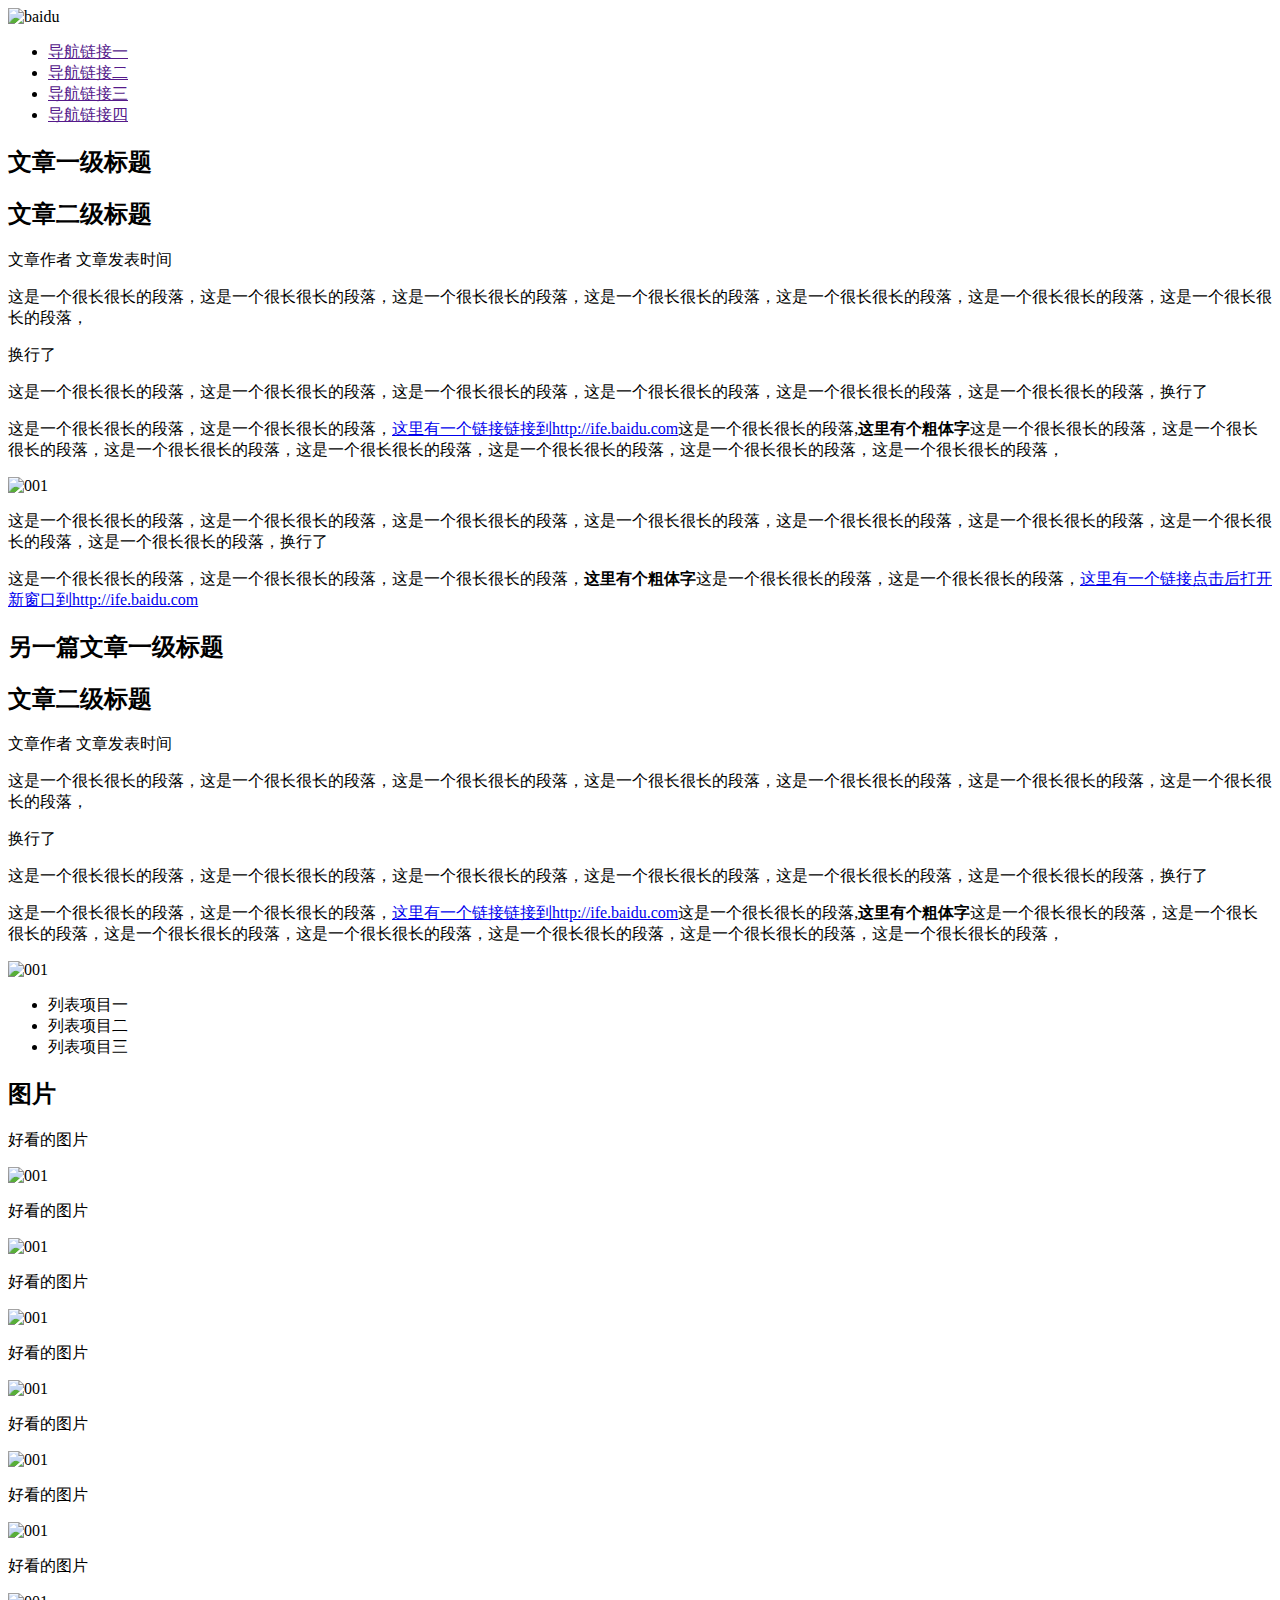
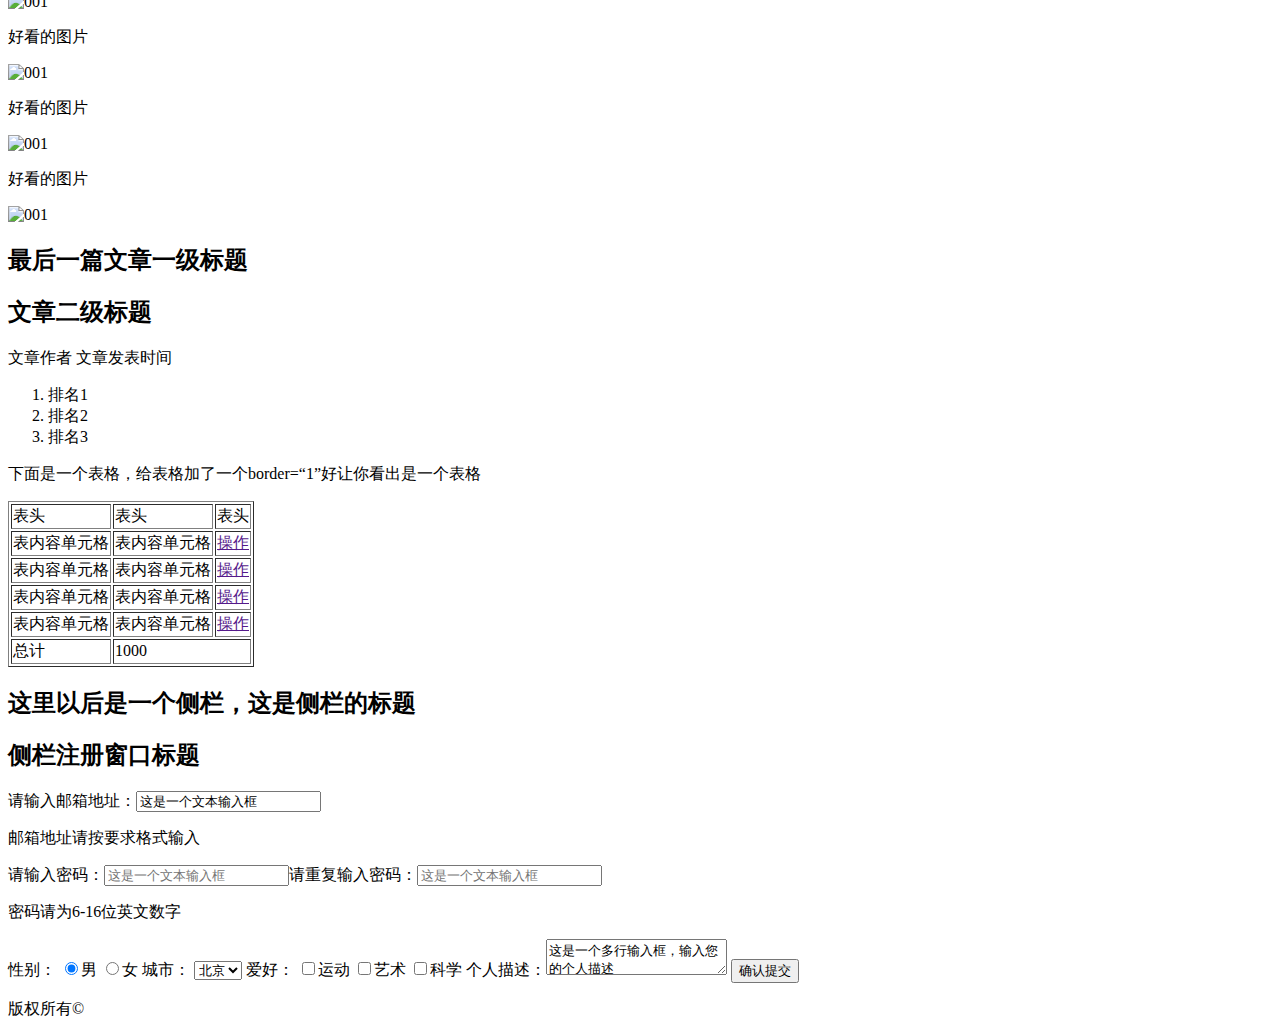
==== task001/index.html @ 5e550414 "task001" ====
<!DOCTYPE html>
<html lang="en">
<head>
	<meta charset="UTF-8">
	<title>Document</title>
</head>


<body>
	<header>
		<img src="https://ss0.bdstatic.com/94oJfD_bAAcT8t7mm9GUKT-xh_/timg?image&quality=100&size=b4000_4000&sec=1487932218&di=04534f66fab85cccc1ed055c80535de6&src=http://www.logo11.cn/uploads/allimg/150522/1_150522101530_1.jpg" alt="baidu">
		<ul>
			<li><a href="">导航链接一</a></li>
			<li><a href="">导航链接二</a></li>
			<li><a href="">导航链接三</a></li>
			<li><a href="">导航链接四</a></li>
		</ul>
	</header>
	<h2>文章一级标题</h2>
	<h2>文章二级标题</h2>
	<p>文章作者 文章发表时间</p>
	<p>这是一个很长很长的段落，这是一个很长很长的段落，这是一个很长很长的段落，这是一个很长很长的段落，这是一个很长很长的段落，这是一个很长很长的段落，这是一个很长很长的段落，</p>
	<p>换行了</p>
	<p>这是一个很长很长的段落，这是一个很长很长的段落，这是一个很长很长的段落，这是一个很长很长的段落，这是一个很长很长的段落，这是一个很长很长的段落，换行了</p>
	<p>这是一个很长很长的段落，这是一个很长很长的段落，<a href="http://ife.baidu.com">这里有一个链接链接到http://ife.baidu.com</a>这是一个很长很长的段落,<strong>这里有个粗体字</strong>这是一个很长很长的段落，这是一个很长很长的段落，这是一个很长很长的段落，这是一个很长很长的段落，这是一个很长很长的段落，这是一个很长很长的段落，这是一个很长很长的段落，</p>
	<img src="https://imgsa.baidu.com/baike/c0%3Dbaike272%2C5%2C5%2C272%2C90/sign=575443f0d8160924c828aa49b56e5e9f/f636afc379310a5552b0fa52bf4543a9832610fb.jpg" height="300" width="200" alt="001">
	<p>这是一个很长很长的段落，这是一个很长很长的段落，这是一个很长很长的段落，这是一个很长很长的段落，这是一个很长很长的段落，这是一个很长很长的段落，这是一个很长很长的段落，这是一个很长很长的段落，换行了</p>
	<p>这是一个很长很长的段落，这是一个很长很长的段落，这是一个很长很长的段落，<strong>这里有个粗体字</strong>这是一个很长很长的段落，这是一个很长很长的段落，<a href="http://ife.baidu.com">这里有一个链接点击后打开新窗口到http://ife.baidu.com</a></p>

	<h2>另一篇文章一级标题</h2>
	<h2>文章二级标题</h2>
	<p>文章作者 文章发表时间</p>
	<p>这是一个很长很长的段落，这是一个很长很长的段落，这是一个很长很长的段落，这是一个很长很长的段落，这是一个很长很长的段落，这是一个很长很长的段落，这是一个很长很长的段落，</p>
	<p>换行了</p>
	<p>这是一个很长很长的段落，这是一个很长很长的段落，这是一个很长很长的段落，这是一个很长很长的段落，这是一个很长很长的段落，这是一个很长很长的段落，换行了</p>
	<p>这是一个很长很长的段落，这是一个很长很长的段落，<a href="http://ife.baidu.com">这里有一个链接链接到http://ife.baidu.com</a>这是一个很长很长的段落,<strong>这里有个粗体字</strong>这是一个很长很长的段落，这是一个很长很长的段落，这是一个很长很长的段落，这是一个很长很长的段落，这是一个很长很长的段落，这是一个很长很长的段落，这是一个很长很长的段落，</p>
	<img src="https://imgsa.baidu.com/baike/c0%3Dbaike272%2C5%2C5%2C272%2C90/sign=575443f0d8160924c828aa49b56e5e9f/f636afc379310a5552b0fa52bf4543a9832610fb.jpg" height="300" width="200" alt="001">
	<ul>
		<li>列表项目一</li>
		<li>列表项目二</li>
		<li>列表项目三</li>
	</ul>
	
	<h2>图片</h2>
	<p>好看的图片</p>
	<img src="https://imgsa.baidu.com/baike/c0%3Dbaike272%2C5%2C5%2C272%2C90/sign=575443f0d8160924c828aa49b56e5e9f/f636afc379310a5552b0fa52bf4543a9832610fb.jpg" height="300" width="200" alt="001">
	<p>好看的图片</p>
	<img src="https://imgsa.baidu.com/baike/c0%3Dbaike272%2C5%2C5%2C272%2C90/sign=575443f0d8160924c828aa49b56e5e9f/f636afc379310a5552b0fa52bf4543a9832610fb.jpg" height="300" width="200" alt="001">
	<p>好看的图片</p>
	<img src="https://imgsa.baidu.com/baike/c0%3Dbaike272%2C5%2C5%2C272%2C90/sign=575443f0d8160924c828aa49b56e5e9f/f636afc379310a5552b0fa52bf4543a9832610fb.jpg" height="300" width="200" alt="001">
	<p>好看的图片</p>
	<img src="https://imgsa.baidu.com/baike/c0%3Dbaike272%2C5%2C5%2C272%2C90/sign=575443f0d8160924c828aa49b56e5e9f/f636afc379310a5552b0fa52bf4543a9832610fb.jpg" height="300" width="200" alt="001">
	<p>好看的图片</p>
	<img src="https://imgsa.baidu.com/baike/c0%3Dbaike272%2C5%2C5%2C272%2C90/sign=575443f0d8160924c828aa49b56e5e9f/f636afc379310a5552b0fa52bf4543a9832610fb.jpg" height="300" width="200" alt="001">
	<p>好看的图片</p>
	<img src="https://imgsa.baidu.com/baike/c0%3Dbaike272%2C5%2C5%2C272%2C90/sign=575443f0d8160924c828aa49b56e5e9f/f636afc379310a5552b0fa52bf4543a9832610fb.jpg" height="300" width="200" alt="001">
	<p>好看的图片</p>
	<img src="https://imgsa.baidu.com/baike/c0%3Dbaike272%2C5%2C5%2C272%2C90/sign=575443f0d8160924c828aa49b56e5e9f/f636afc379310a5552b0fa52bf4543a9832610fb.jpg" height="300" width="200" alt="001">
	<p>好看的图片</p>
	<img src="https://imgsa.baidu.com/baike/c0%3Dbaike272%2C5%2C5%2C272%2C90/sign=575443f0d8160924c828aa49b56e5e9f/f636afc379310a5552b0fa52bf4543a9832610fb.jpg" height="300" width="200" alt="001">
	<p>好看的图片</p>
	<img src="https://imgsa.baidu.com/baike/c0%3Dbaike272%2C5%2C5%2C272%2C90/sign=575443f0d8160924c828aa49b56e5e9f/f636afc379310a5552b0fa52bf4543a9832610fb.jpg" height="300" width="200" alt="001">
	<p>好看的图片</p>
	<img src="https://imgsa.baidu.com/baike/c0%3Dbaike272%2C5%2C5%2C272%2C90/sign=575443f0d8160924c828aa49b56e5e9f/f636afc379310a5552b0fa52bf4543a9832610fb.jpg" height="300" width="200" alt="001">

	<h2>最后一篇文章一级标题</h2>
	<h2>文章二级标题</h2>
	<p>文章作者 文章发表时间</p>
	<ol>
		<li>排名1</li>
		<li>排名2</li>
		<li>排名3</li>
	</ol>
	<p>下面是一个表格，给表格加了一个border=“1”好让你看出是一个表格</p>
	<table border="1">
		<tr>
			<td>表头</td>
			<td>表头</td>
			<td>表头</td>
		</tr>
		<tr>
			<td>表内容单元格</td>
			<td>表内容单元格</td>
			<td><a href="">操作</a></td>
		</tr>
		<tr>
			<td>表内容单元格</td>
			<td>表内容单元格</td>
			<td><a href="">操作</a></td>
		</tr>
		<tr>
			<td>表内容单元格</td>
			<td>表内容单元格</td>
			<td><a href="">操作</a></td>
		</tr>
		<tr>
			<td>表内容单元格</td>
			<td>表内容单元格</td>
			<td><a href="">操作</a></td>
		</tr>
		<tr>
			<td>总计</td>
			<td colspan="2">1000</td>
		</tr>
	</table>
	
	<h2>这里以后是一个侧栏，这是侧栏的标题</h2>
	<h2>侧栏注册窗口标题</h2>

	<form>
		请输入邮箱地址：<input type="email" value="这是一个文本输入框"></input>
		<p>邮箱地址请按要求格式输入</p>
		请输入密码：<input type="password" placeholder="这是一个文本输入框"></input>请重复输入密码：<input type="password" placeholder="这是一个文本输入框"></input>
		<p>密码请为6-16位英文数字</p>
		<label for="">性别：</label>
		<input type="radio" name="sex" value="0" checked="checked">男
		<input type="radio" name="sex" value="1">女
		<label for="">城市：</label>
		<select name="city" id="">
			<option value="">北京</option>
			<option value="">上海</option>
			<option value="">广州</option>
		</select>
		<label for="">爱好：</label>
		<input type="checkbox">运动
		<input type="checkbox">艺术
		<input type="checkbox">科学
		个人描述：<textarea>这是一个多行输入框，输入您的个人描述</textarea>
		<input type="submit" value="确认提交">
	</form>
	
	<footer><p>版权所有©</p></footer>

</body>
</html>
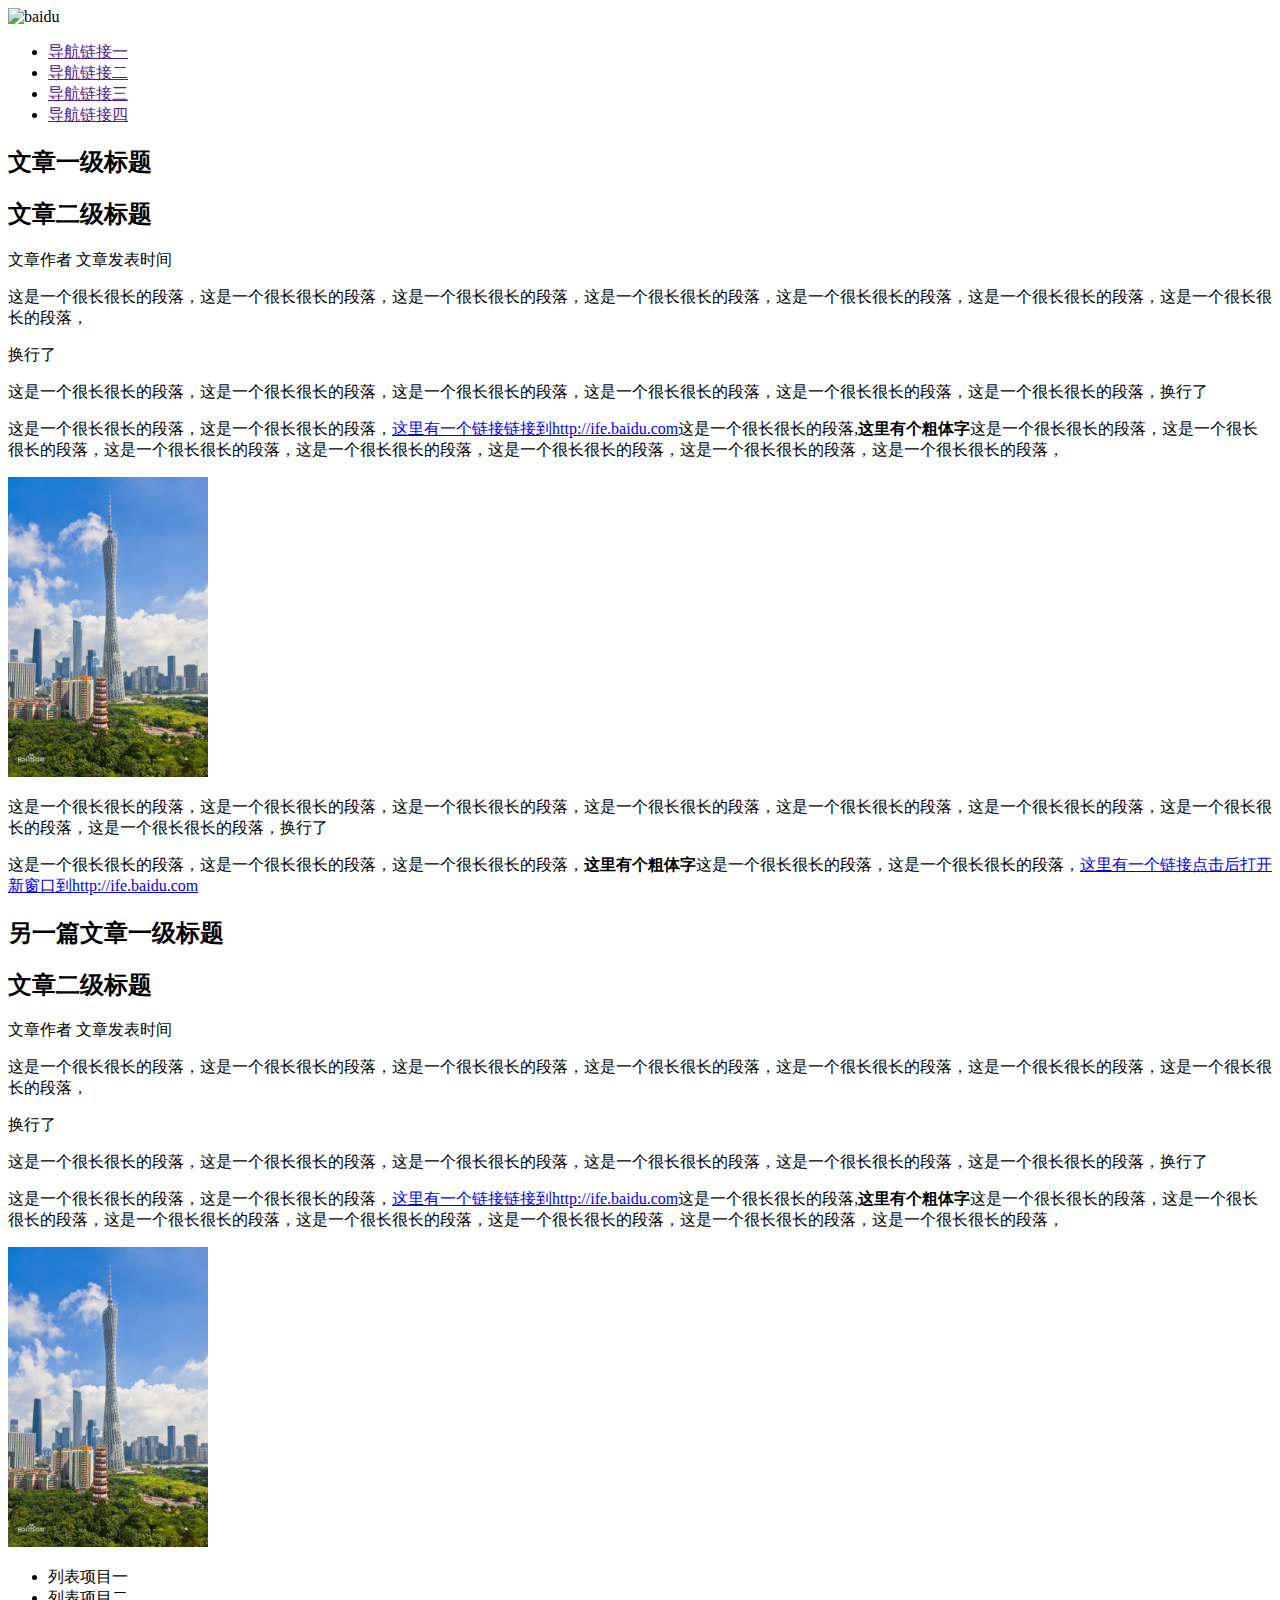
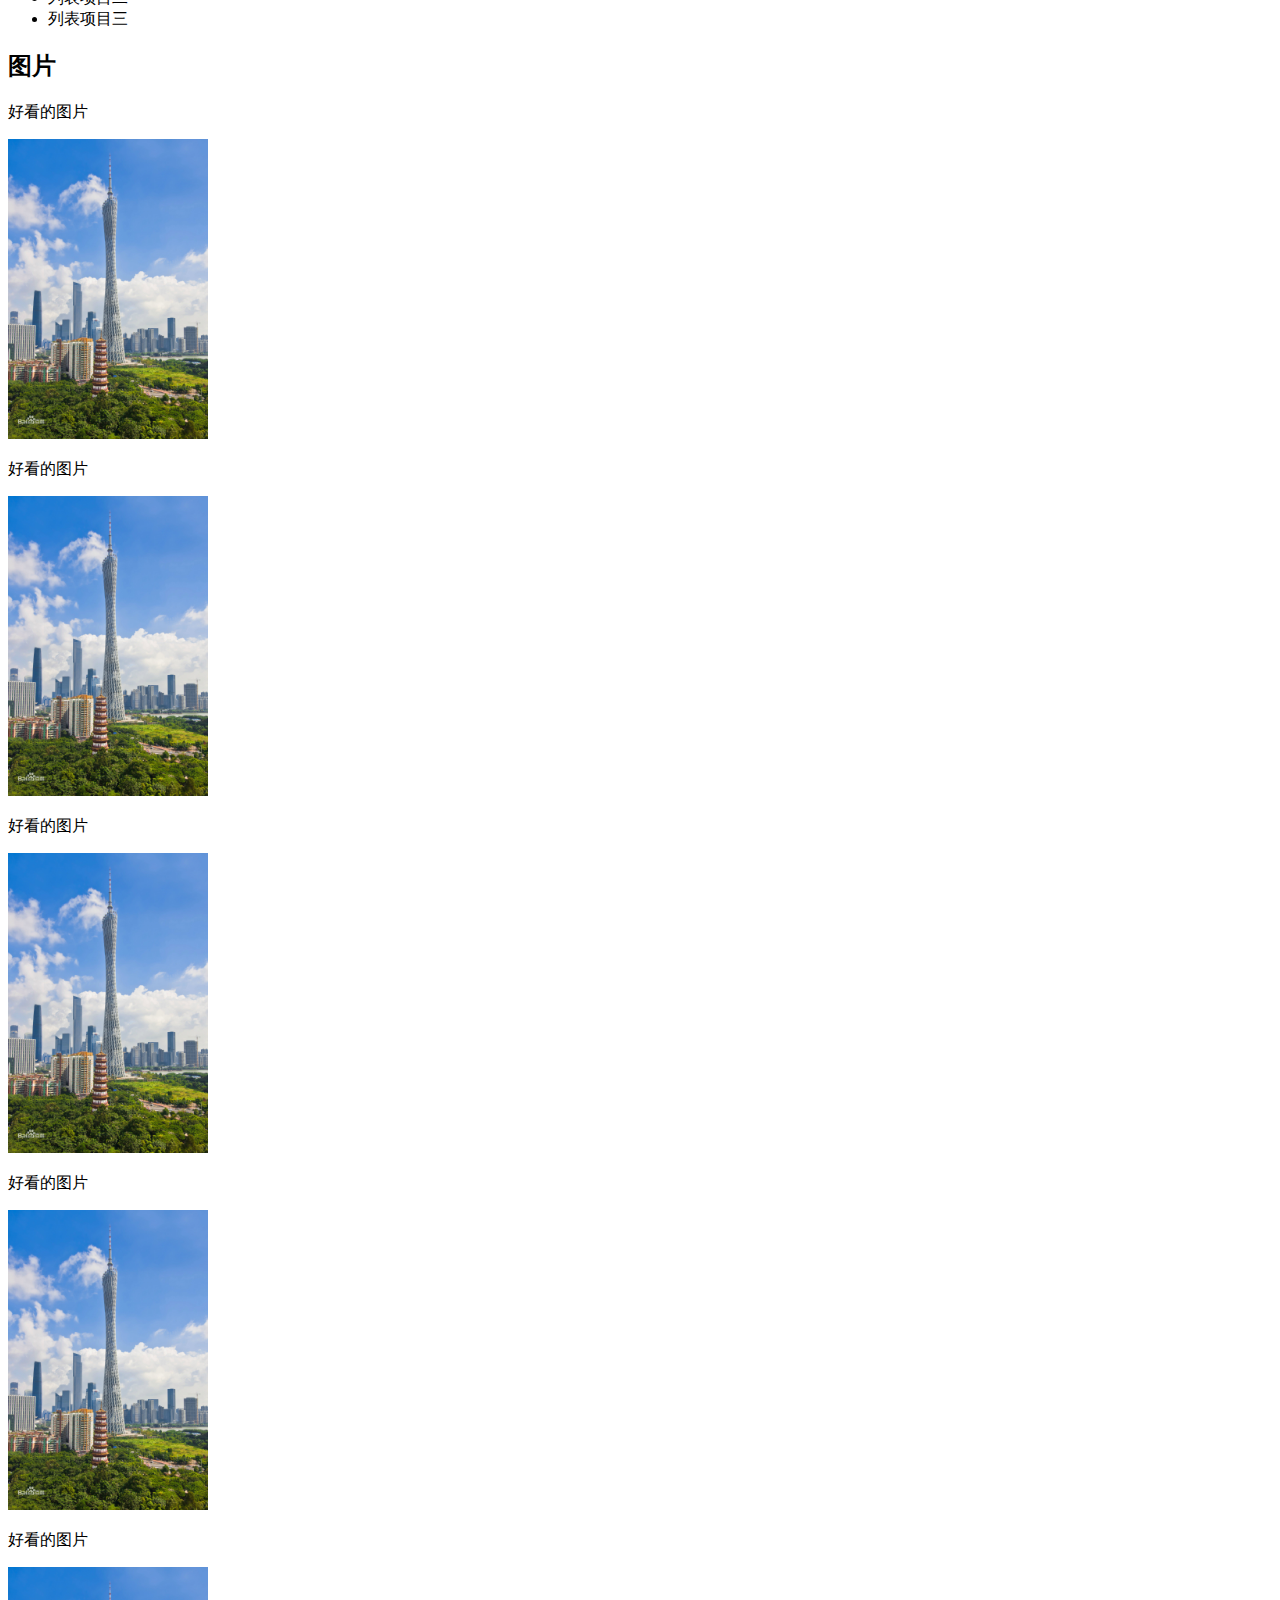
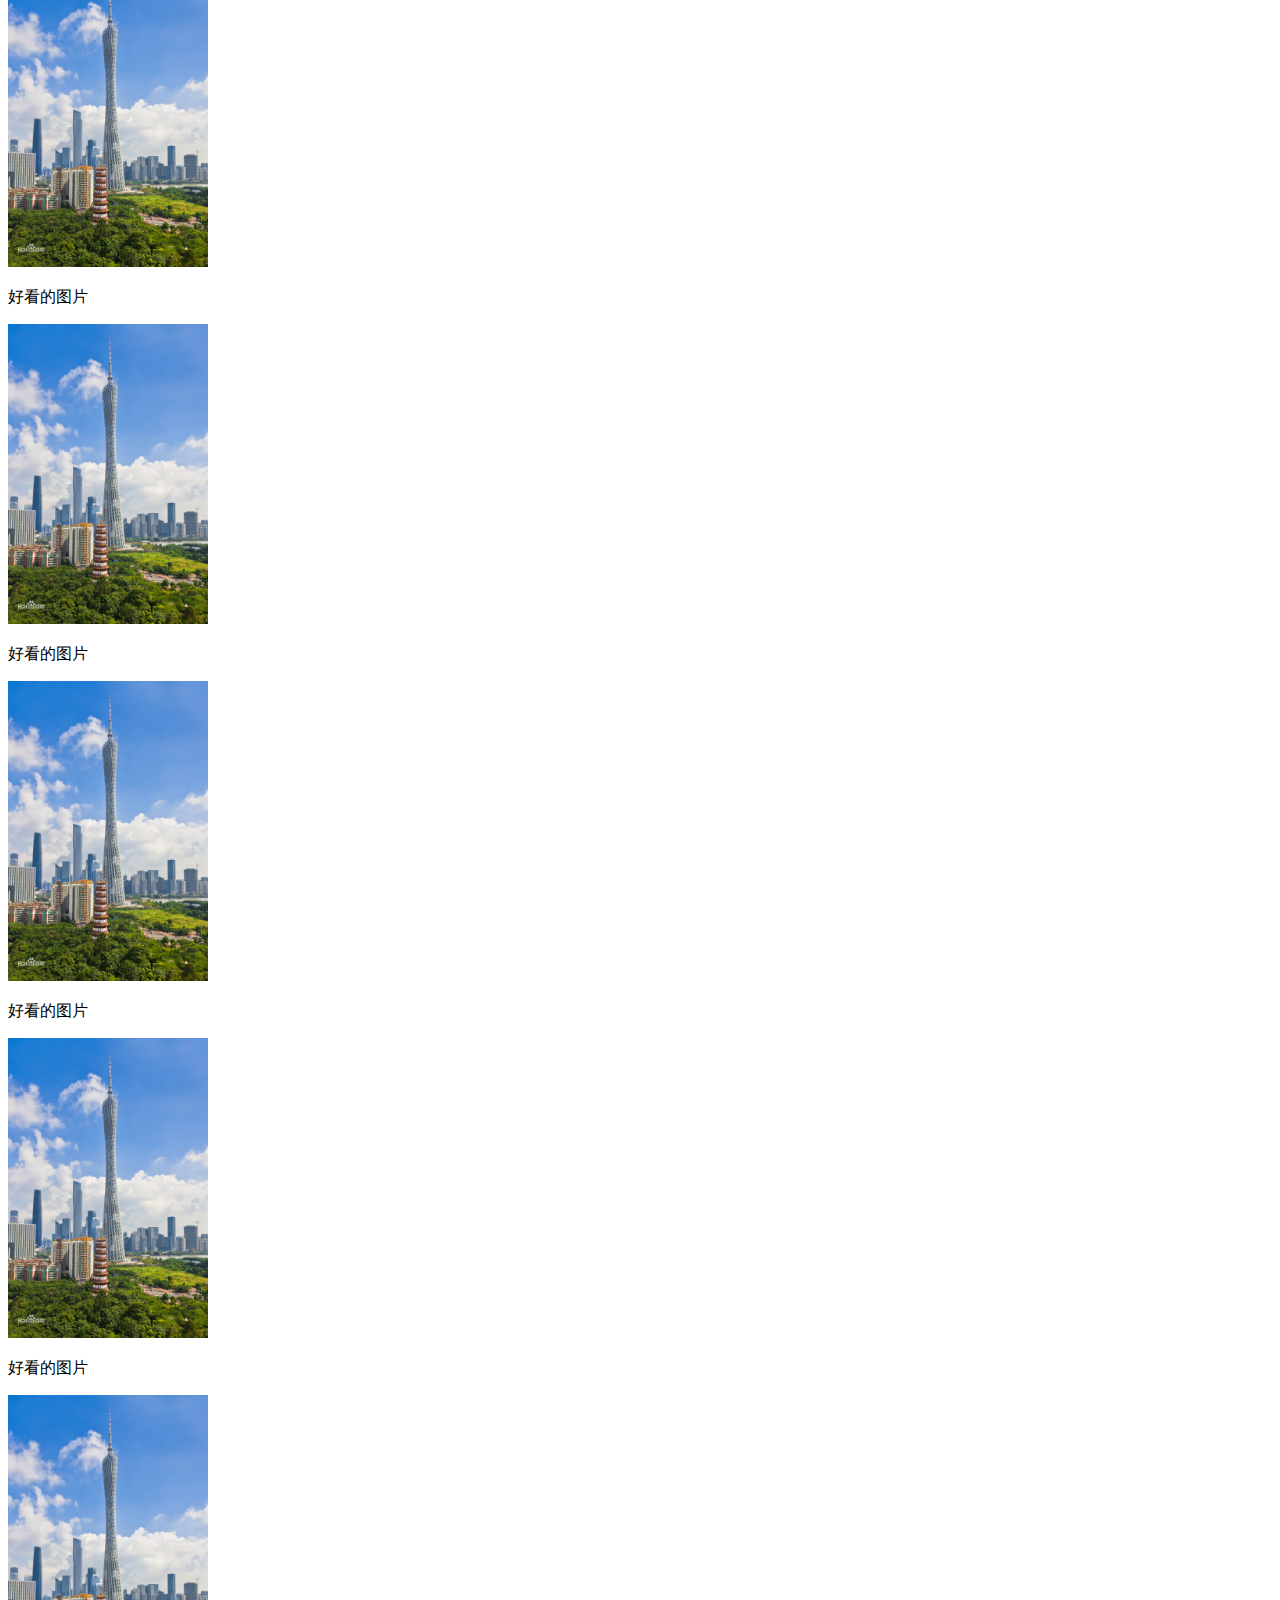
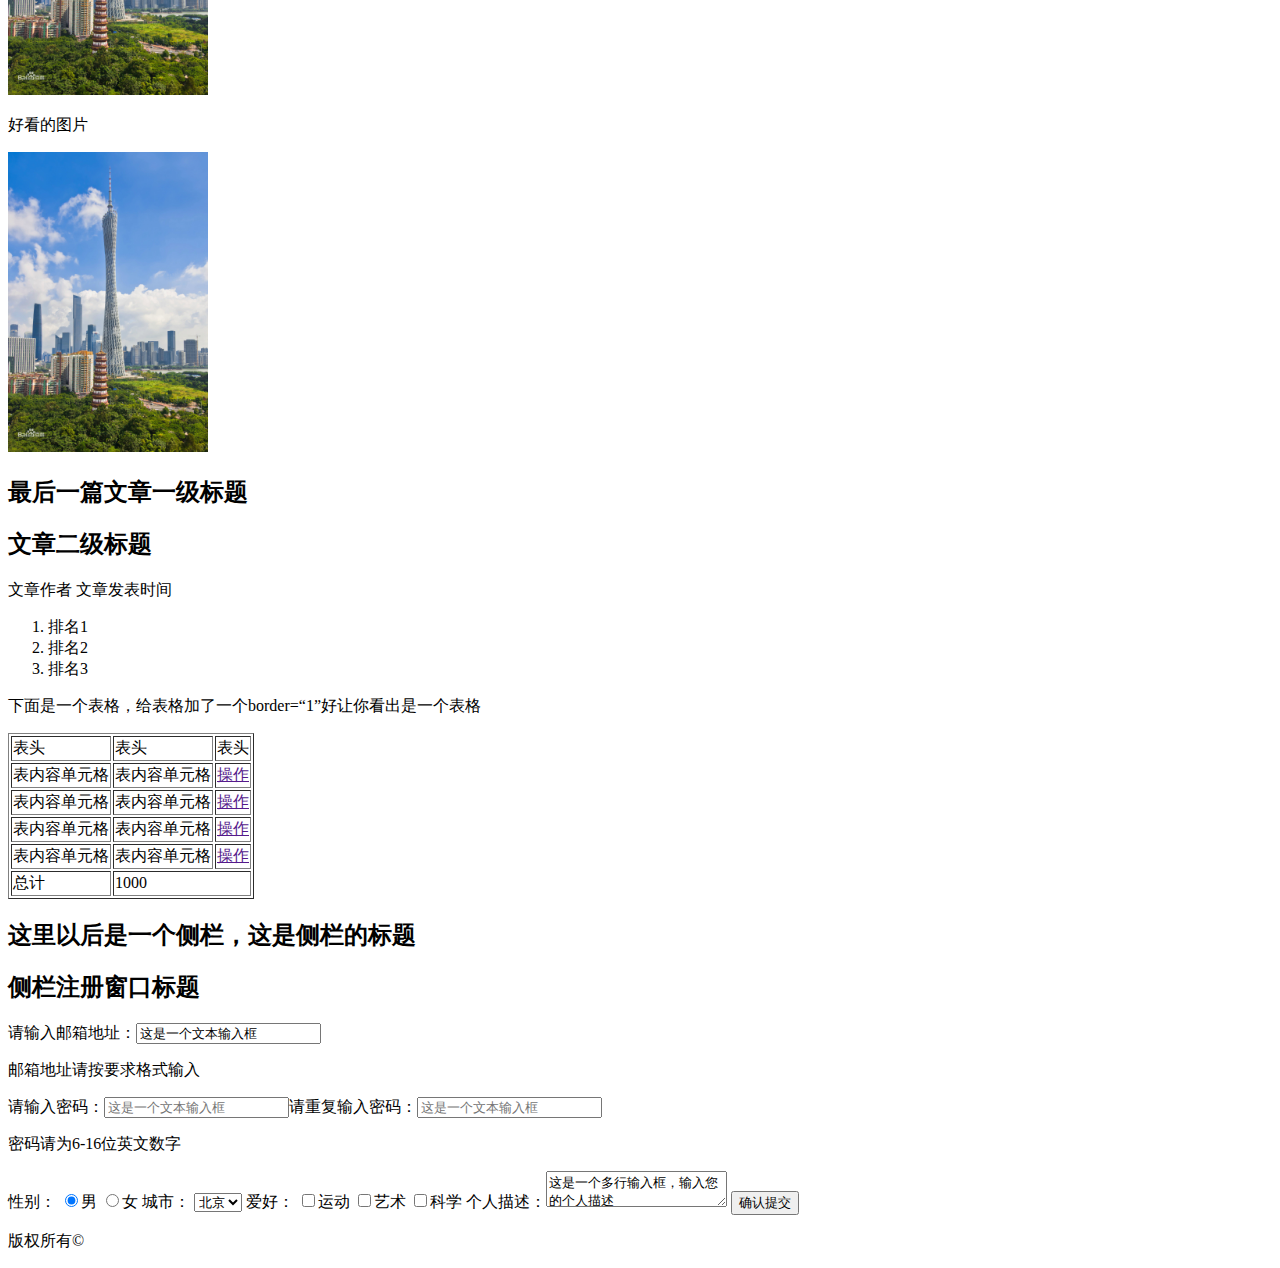
==== commit 747cb254: "task" ====
--- a/task001/index.html
+++ b/task001/index.html
@@ -23,9 +23,9 @@
 	<p>换行了</p>
 	<p>这是一个很长很长的段落，这是一个很长很长的段落，这是一个很长很长的段落，这是一个很长很长的段落，这是一个很长很长的段落，这是一个很长很长的段落，换行了</p>
 	<p>这是一个很长很长的段落，这是一个很长很长的段落，<a href="http://ife.baidu.com">这里有一个链接链接到http://ife.baidu.com</a>这是一个很长很长的段落,<strong>这里有个粗体字</strong>这是一个很长很长的段落，这是一个很长很长的段落，这是一个很长很长的段落，这是一个很长很长的段落，这是一个很长很长的段落，这是一个很长很长的段落，这是一个很长很长的段落，</p>
-	<img src="https://imgsa.baidu.com/baike/c0%3Dbaike272%2C5%2C5%2C272%2C90/sign=575443f0d8160924c828aa49b56e5e9f/f636afc379310a5552b0fa52bf4543a9832610fb.jpg" height="300" width="200" alt="001">
+	<img src="01.jpg" height="300" width="200" alt="001">
 	<p>这是一个很长很长的段落，这是一个很长很长的段落，这是一个很长很长的段落，这是一个很长很长的段落，这是一个很长很长的段落，这是一个很长很长的段落，这是一个很长很长的段落，这是一个很长很长的段落，换行了</p>
-	<p>这是一个很长很长的段落，这是一个很长很长的段落，这是一个很长很长的段落，<strong>这里有个粗体字</strong>这是一个很长很长的段落，这是一个很长很长的段落，<a href="http://ife.baidu.com">这里有一个链接点击后打开新窗口到http://ife.baidu.com</a></p>
+	<p>这是一个很长很长的段落，这是一个很长很长的段落，这是一个很长很长的段落，<strong>这里有个粗体字</strong>这是一个很长很长的段落，这是一个很长很长的段落，<a href="http://ife.baidu.com" target="_blank">这里有一个链接点击后打开新窗口到http://ife.baidu.com</a></p>
 
 	<h2>另一篇文章一级标题</h2>
 	<h2>文章二级标题</h2>
@@ -34,7 +34,7 @@
 	<p>换行了</p>
 	<p>这是一个很长很长的段落，这是一个很长很长的段落，这是一个很长很长的段落，这是一个很长很长的段落，这是一个很长很长的段落，这是一个很长很长的段落，换行了</p>
 	<p>这是一个很长很长的段落，这是一个很长很长的段落，<a href="http://ife.baidu.com">这里有一个链接链接到http://ife.baidu.com</a>这是一个很长很长的段落,<strong>这里有个粗体字</strong>这是一个很长很长的段落，这是一个很长很长的段落，这是一个很长很长的段落，这是一个很长很长的段落，这是一个很长很长的段落，这是一个很长很长的段落，这是一个很长很长的段落，</p>
-	<img src="https://imgsa.baidu.com/baike/c0%3Dbaike272%2C5%2C5%2C272%2C90/sign=575443f0d8160924c828aa49b56e5e9f/f636afc379310a5552b0fa52bf4543a9832610fb.jpg" height="300" width="200" alt="001">
+	<img src="01.jpg" height="300" width="200" alt="001">
 	<ul>
 		<li>列表项目一</li>
 		<li>列表项目二</li>
@@ -43,25 +43,25 @@
 	
 	<h2>图片</h2>
 	<p>好看的图片</p>
-	<img src="https://imgsa.baidu.com/baike/c0%3Dbaike272%2C5%2C5%2C272%2C90/sign=575443f0d8160924c828aa49b56e5e9f/f636afc379310a5552b0fa52bf4543a9832610fb.jpg" height="300" width="200" alt="001">
+	<img src="01.jpg" height="300" width="200" alt="001">
 	<p>好看的图片</p>
-	<img src="https://imgsa.baidu.com/baike/c0%3Dbaike272%2C5%2C5%2C272%2C90/sign=575443f0d8160924c828aa49b56e5e9f/f636afc379310a5552b0fa52bf4543a9832610fb.jpg" height="300" width="200" alt="001">
+	<img src="01.jpg" height="300" width="200" alt="001">
 	<p>好看的图片</p>
-	<img src="https://imgsa.baidu.com/baike/c0%3Dbaike272%2C5%2C5%2C272%2C90/sign=575443f0d8160924c828aa49b56e5e9f/f636afc379310a5552b0fa52bf4543a9832610fb.jpg" height="300" width="200" alt="001">
+	<img src="01.jpg" height="300" width="200" alt="001">
 	<p>好看的图片</p>
-	<img src="https://imgsa.baidu.com/baike/c0%3Dbaike272%2C5%2C5%2C272%2C90/sign=575443f0d8160924c828aa49b56e5e9f/f636afc379310a5552b0fa52bf4543a9832610fb.jpg" height="300" width="200" alt="001">
+	<img src="01.jpg" height="300" width="200" alt="001">
 	<p>好看的图片</p>
-	<img src="https://imgsa.baidu.com/baike/c0%3Dbaike272%2C5%2C5%2C272%2C90/sign=575443f0d8160924c828aa49b56e5e9f/f636afc379310a5552b0fa52bf4543a9832610fb.jpg" height="300" width="200" alt="001">
+	<img src="01.jpg" height="300" width="200" alt="001">
 	<p>好看的图片</p>
-	<img src="https://imgsa.baidu.com/baike/c0%3Dbaike272%2C5%2C5%2C272%2C90/sign=575443f0d8160924c828aa49b56e5e9f/f636afc379310a5552b0fa52bf4543a9832610fb.jpg" height="300" width="200" alt="001">
+	<img src="01.jpg" height="300" width="200" alt="001">
 	<p>好看的图片</p>
-	<img src="https://imgsa.baidu.com/baike/c0%3Dbaike272%2C5%2C5%2C272%2C90/sign=575443f0d8160924c828aa49b56e5e9f/f636afc379310a5552b0fa52bf4543a9832610fb.jpg" height="300" width="200" alt="001">
+	<img src="01.jpg" height="300" width="200" alt="001">
 	<p>好看的图片</p>
-	<img src="https://imgsa.baidu.com/baike/c0%3Dbaike272%2C5%2C5%2C272%2C90/sign=575443f0d8160924c828aa49b56e5e9f/f636afc379310a5552b0fa52bf4543a9832610fb.jpg" height="300" width="200" alt="001">
+	<img src="01.jpg" height="300" width="200" alt="001">
 	<p>好看的图片</p>
-	<img src="https://imgsa.baidu.com/baike/c0%3Dbaike272%2C5%2C5%2C272%2C90/sign=575443f0d8160924c828aa49b56e5e9f/f636afc379310a5552b0fa52bf4543a9832610fb.jpg" height="300" width="200" alt="001">
+	<img src="01.jpg" height="300" width="200" alt="001">
 	<p>好看的图片</p>
-	<img src="https://imgsa.baidu.com/baike/c0%3Dbaike272%2C5%2C5%2C272%2C90/sign=575443f0d8160924c828aa49b56e5e9f/f636afc379310a5552b0fa52bf4543a9832610fb.jpg" height="300" width="200" alt="001">
+	<img src="01.jpg" height="300" width="200" alt="001">
 
 	<h2>最后一篇文章一级标题</h2>
 	<h2>文章二级标题</h2>
